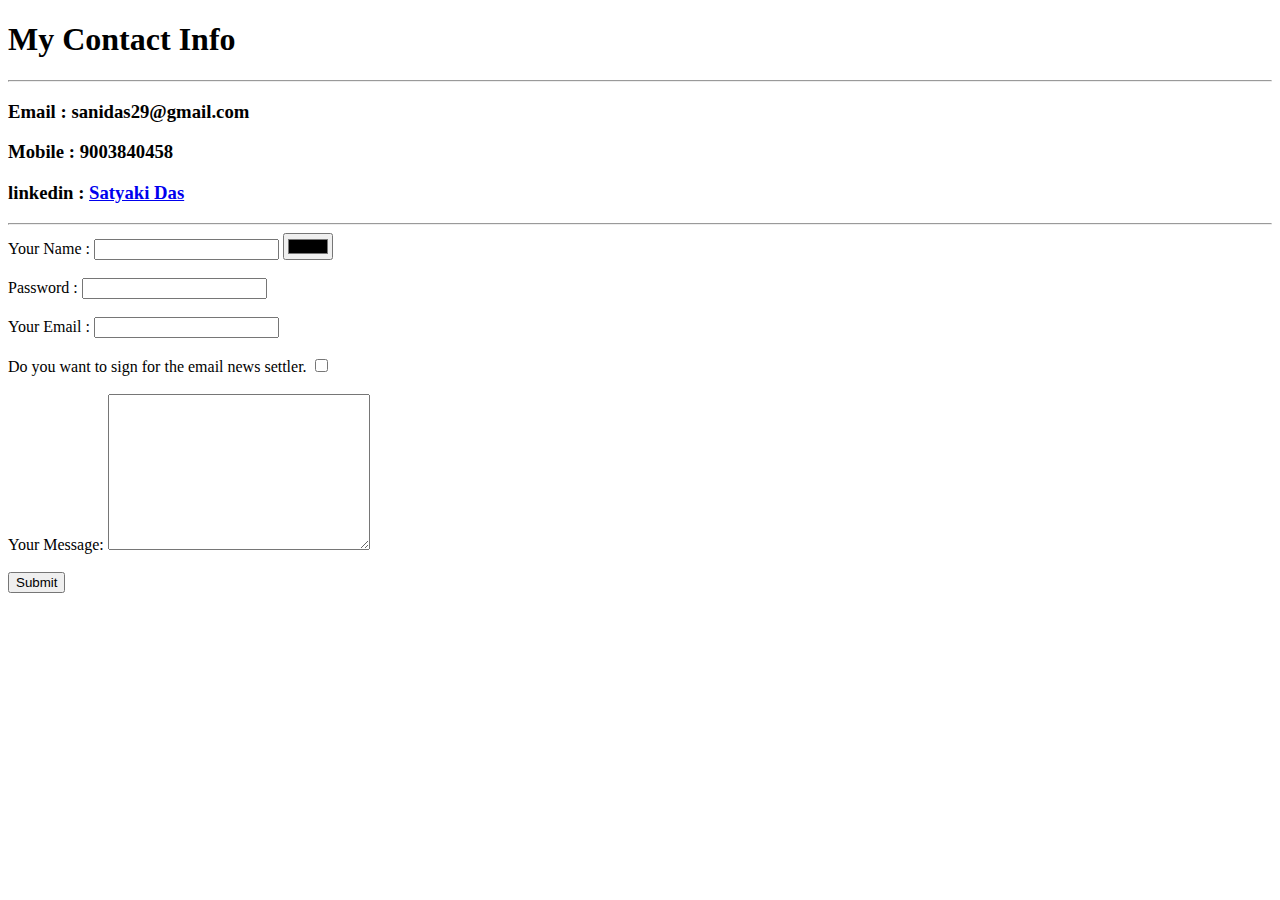
==== contacts.html @ ef8323fb "Intial cv files" ====
<!DOCTYPE html>
<html lang="en" dir="ltr">

<head>
  <meta charset="utf-8">
  <title>Satyaki's Contact</title>
</head>

<body>
  <h1>My Contact Info</h1>
  <hr>
  <h3>Email : sanidas29@gmail.com</h3>
  <h3>Mobile : 9003840458</h3>
  <h3>linkedin : <a href="https://www.linkedin.com/in/satyaki-das-3420911a0">Satyaki Das</a></h3>
<hr>
  <form action="mailto:sanidas29@gmail.com" method="post">
    <label>Your Name :</label>
    <input type="text" name="yourName" value="">
    <input type="color" name="" value=""><br>
    <br>
    <label>Password :</label>
    <input type="password" name="yourPassword" value=""><br>
    <br>
    <label>Your Email :</label>
    <input type="email" name="yourEmail" value=""><br>
    <br>
    <label>Do you want to sign for the email news settler.</label>
    <input type="checkbox" name="" value=""><br>
    <br>
    <label>Your Message:</label>
    <textarea name="yourMessage" rows="10" cols="30"></textarea><br>
    <br>
    <input type="submit" name="">
  </form>
</body>

</html>
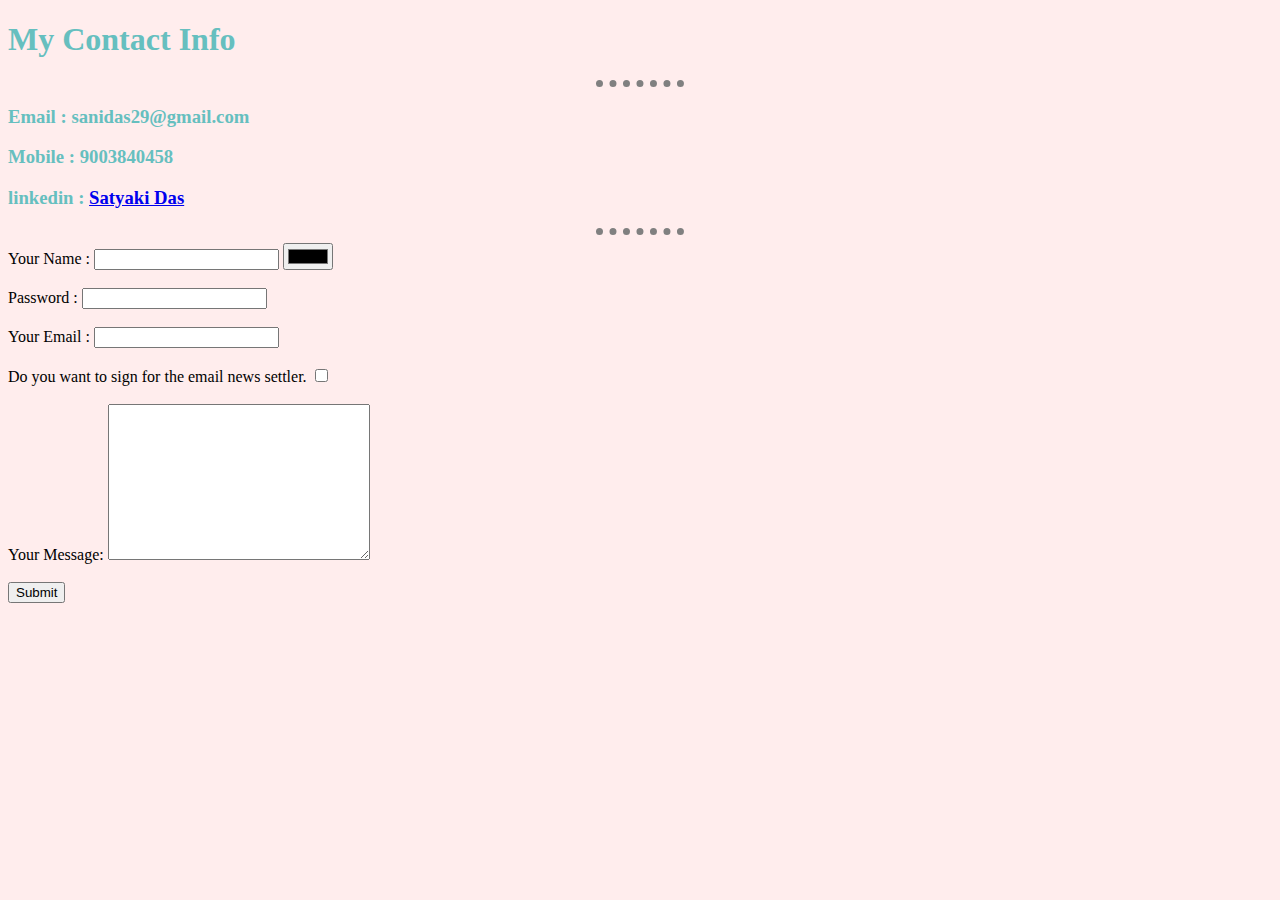
==== commit 230cc9b1: "Commit2" ====
--- a/contacts.html
+++ b/contacts.html
@@ -4,6 +4,7 @@
 <head>
   <meta charset="utf-8">
   <title>Satyaki's Contact</title>
+  <link rel="stylesheet" href="css/style.css">
 </head>
 
 <body>
--- a/css/style.css
+++ b/css/style.css
@@ -0,0 +1,19 @@
+
+body
+{
+  background-color: #FFEDED;
+}
+h1{
+  color: #66BFBF;
+}
+h3
+{
+  color: #66BFBF;
+}
+hr{
+  background-color: none;
+  border-style: dotted none none;
+  border-color: grey;
+  border-width: 7px;
+  width: 7%;
+}
